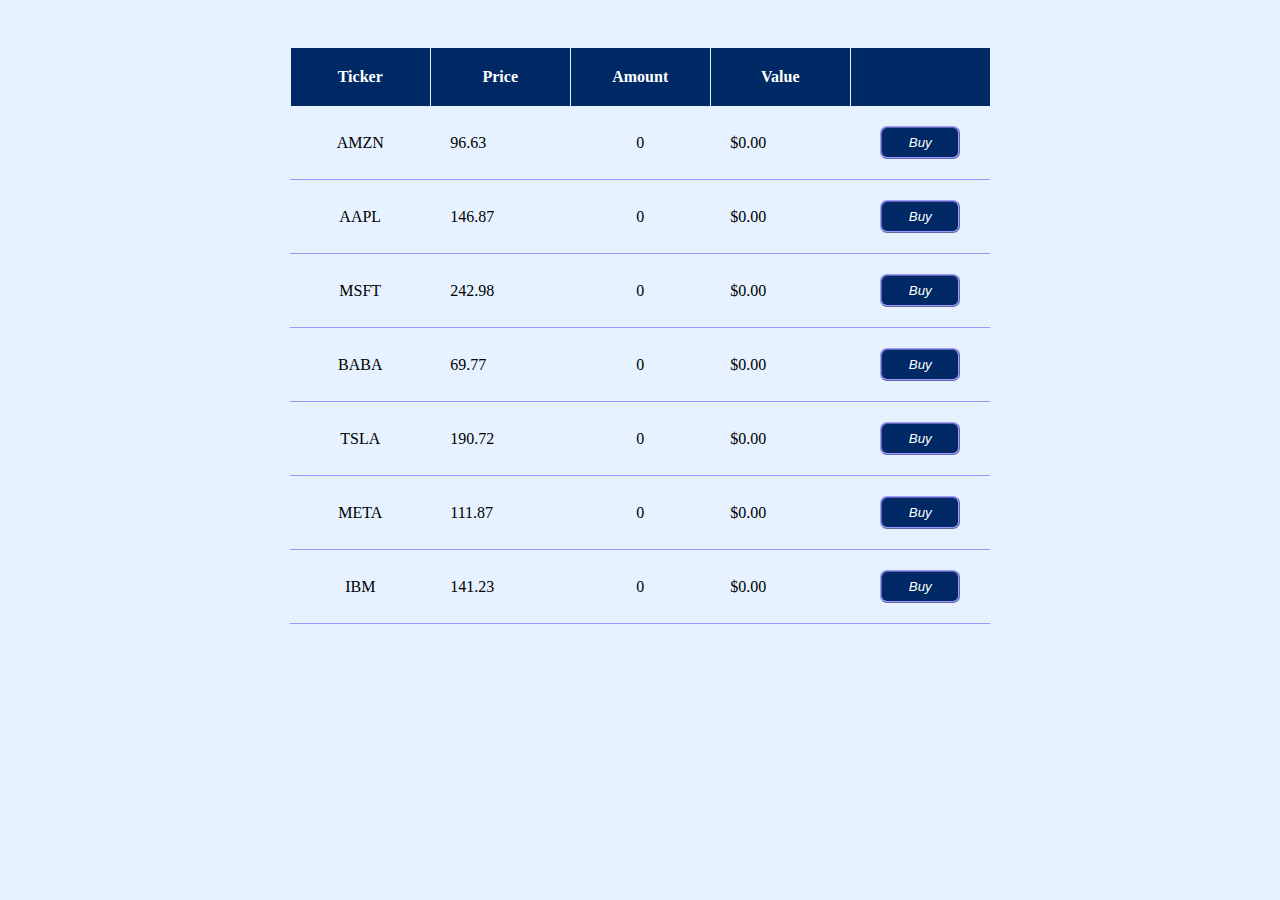
==== index.html @ d07f6c92 "initial comment" ====
<!DOCTYPE html>
<html lang="en">

<head>
    <meta charset="UTF-8">
    <meta http-equiv="X-UA-Compatible" content="IE=edge">
    <meta name="viewport" content="width=device-width, initial-scale=1.0">
    <title>Document</title>
    <link rel="stylesheet" href="./style.css">
    <script src="./data.js"></script>
    <script src="./functions.js"></script>
</head>

<body>
    <table>
        <thead>
            <tr>
                <th>Ticker</th>
                <th>Price</th>
                <th>Amount</th>
                <th>Value</th>
                <th></th>
            </tr>
        </thead>
        <tbody id="tb"></tbody>
    </table>
    <script>
        generateTable();
    </script>
</body>

</html>
---- style.css ----
* {
    background-color: #e6f2ff;
    padding: 20px;
}
table {
    border-collapse: collapse;
    margin-left: auto;
    margin-right: auto;
}

th {
    background-color: #002966;
    border-left: 1px #e6f2ff solid;
    color: white;
}

td:nth-child(even) {
    text-align: left;
}
td {
    width: 100px;
    border-bottom: 1px solid #9999ff;
    text-align: center;
}


button {
    background-color: #002966;
    color: white;
    font-style: italic;
    border: 2px #9999ff ridge;
    padding: 7px;
    width: 80px;
    border-radius: 7px ;
}
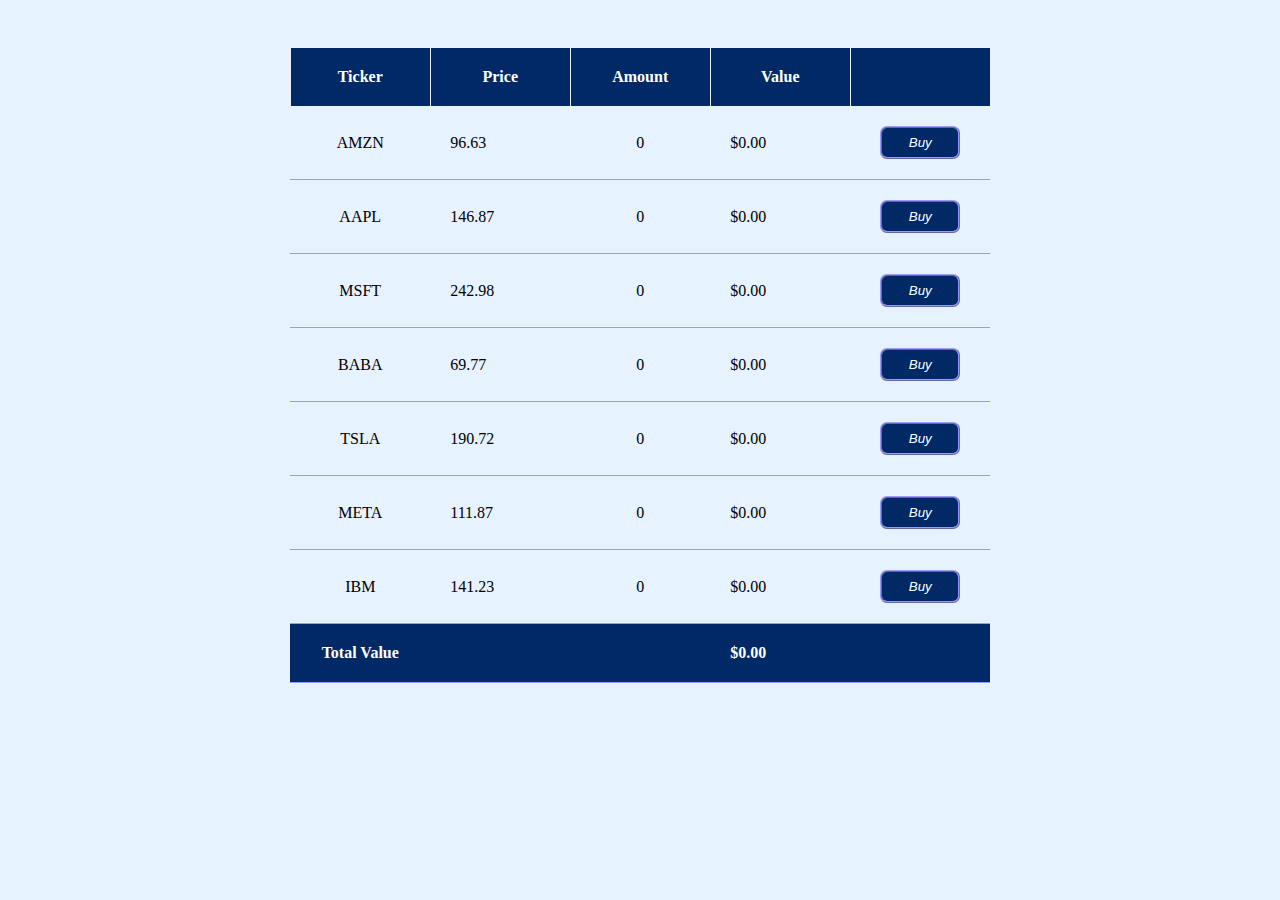
==== commit 876eed66: "number format, total row" ====
--- a/index.html
+++ b/index.html
@@ -1,6 +1,5 @@
 <!DOCTYPE html>
 <html lang="en">
-
 <head>
     <meta charset="UTF-8">
     <meta http-equiv="X-UA-Compatible" content="IE=edge">
@@ -28,5 +27,4 @@
         generateTable();
     </script>
 </body>
-
 </html>--- a/style.css
+++ b/style.css
@@ -33,3 +33,15 @@
     width: 80px;
     border-radius: 7px ;
 }
+
+button:hover {
+    background-color: #e6f2ff;
+    color: #002966;
+    font-weight: bold;    
+}
+
+#totalRow > td {
+    font-weight: bold;
+    background-color:#002966 ;
+    color: white;
+}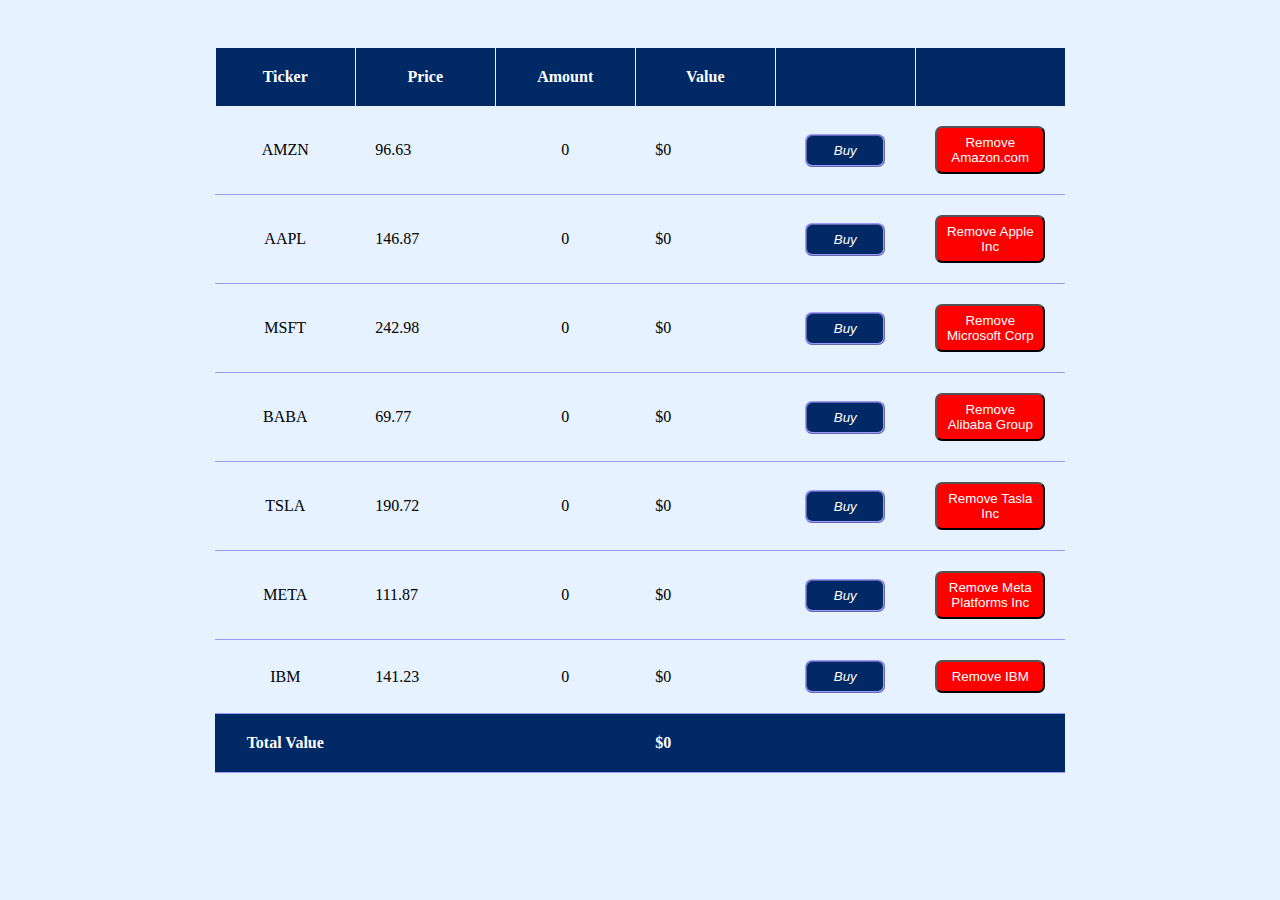
==== commit a9bda5d4: "add remove btn" ====
--- a/index.html
+++ b/index.html
@@ -19,6 +19,7 @@
                 <th>Amount</th>
                 <th>Value</th>
                 <th></th>
+                <th></th>
             </tr>
         </thead>
         <tbody id="tb"></tbody>
--- a/style.css
+++ b/style.css
@@ -24,7 +24,7 @@
 }
 
 
-button {
+#buy {
     background-color: #002966;
     color: white;
     font-style: italic;
@@ -34,10 +34,25 @@
     border-radius: 7px ;
 }
 
-button:hover {
+
+#buy:hover {
     background-color: #e6f2ff;
     color: #002966;
     font-weight: bold;    
+}
+
+#remove {
+    background-color: red;
+    color: white;
+    font-style: unset;
+    padding: 7px;
+    width: 110px;
+    border-radius: 7px;
+}
+
+#remove:hover {
+    background-color: white;
+    color: red;   
 }
 
 #totalRow > td {
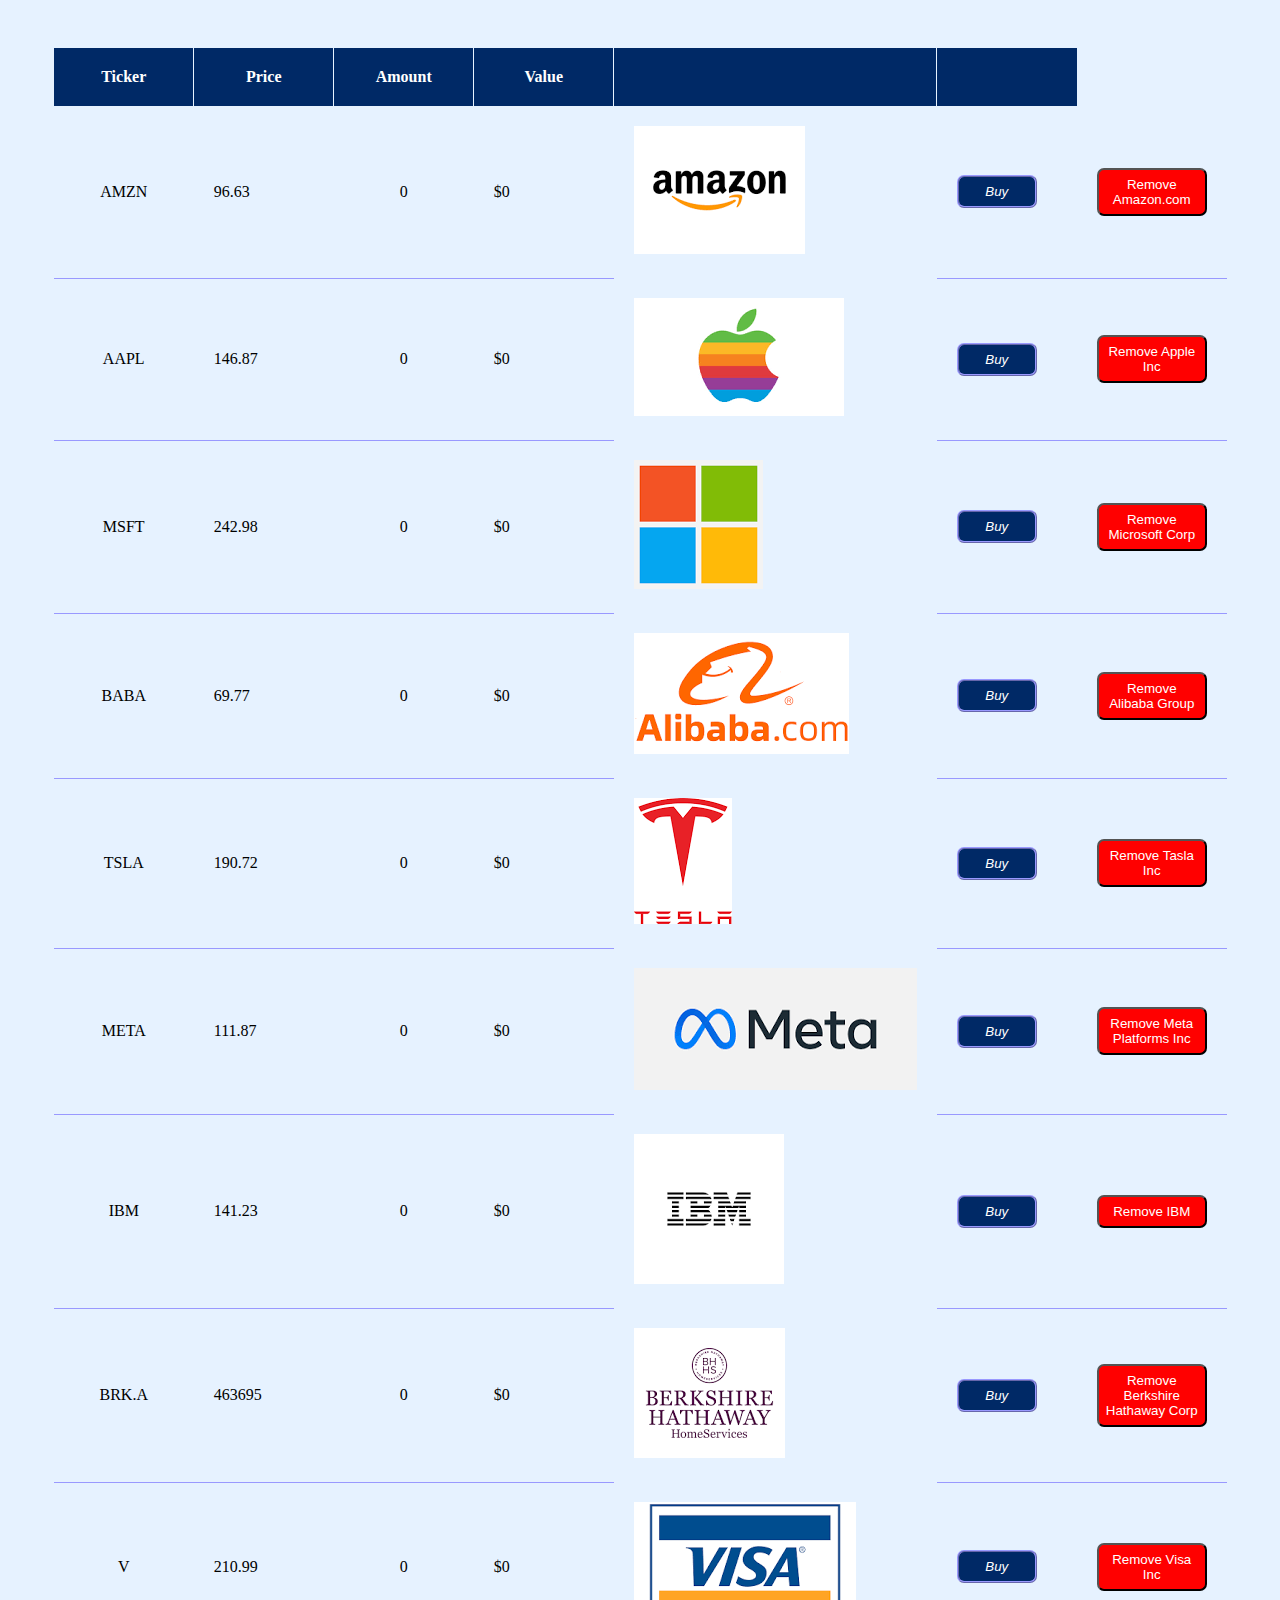
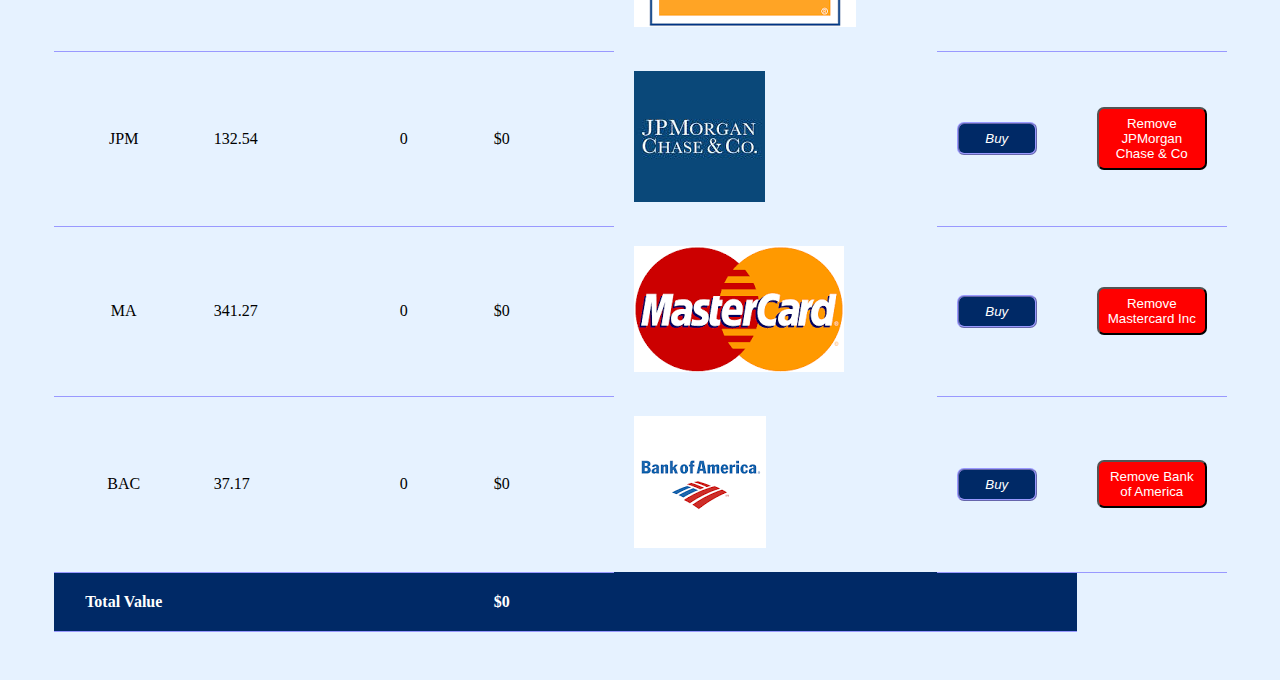
==== commit e3e459cb: "pics and new coms" ====
--- a/index.html
+++ b/index.html
@@ -27,5 +27,6 @@
     <script>
         generateTable();
     </script>
+    
 </body>
 </html>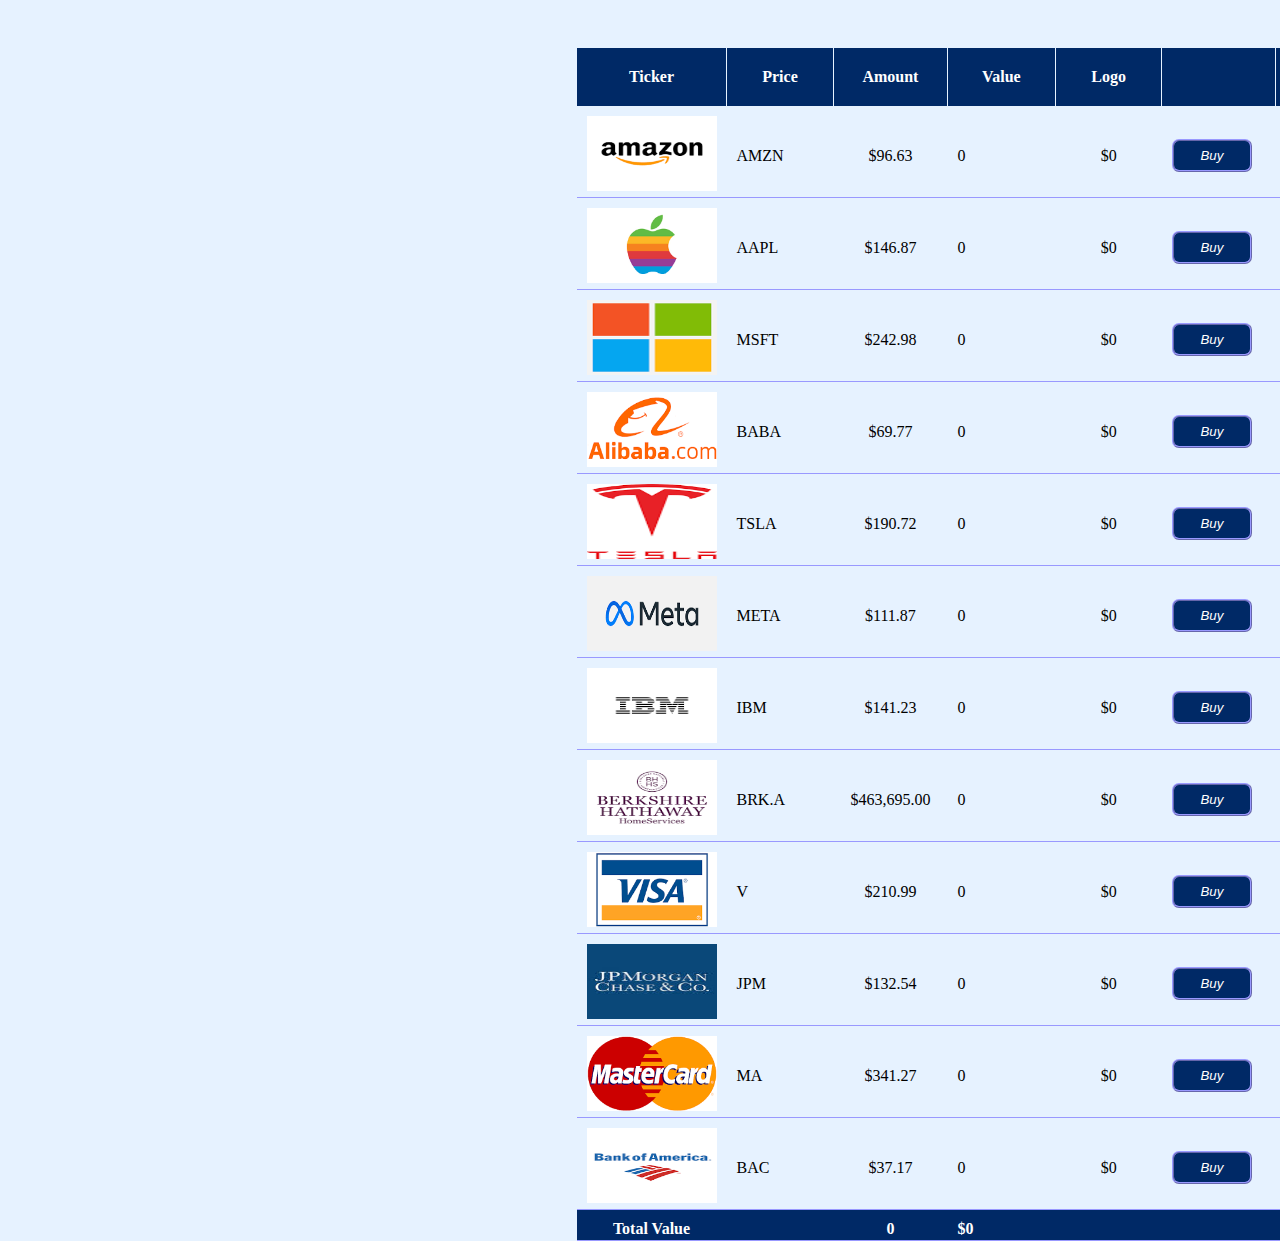
==== commit d37e1a8c: "mzs commit" ====
--- a/index.html
+++ b/index.html
@@ -18,6 +18,7 @@
                 <th>Price</th>
                 <th>Amount</th>
                 <th>Value</th>
+                <th>Logo</th>
                 <th></th>
                 <th></th>
             </tr>
--- a/style.css
+++ b/style.css
@@ -4,8 +4,10 @@
 }
 table {
     border-collapse: collapse;
-    margin-left: auto;
-    margin-right: auto;
+    position: absolute;
+    left: 45%;
+    margin: 0px;
+    width: 830px;
 }
 
 th {
@@ -21,6 +23,8 @@
     width: 100px;
     border-bottom: 1px solid #9999ff;
     text-align: center;
+    padding: 10px;
+    padding-bottom: 2px;
 }
 
 
@@ -59,4 +63,10 @@
     font-weight: bold;
     background-color:#002966 ;
     color: white;
+}
+
+img {
+    width: 130px;
+    height: 75px;
+    padding: 0px;
 }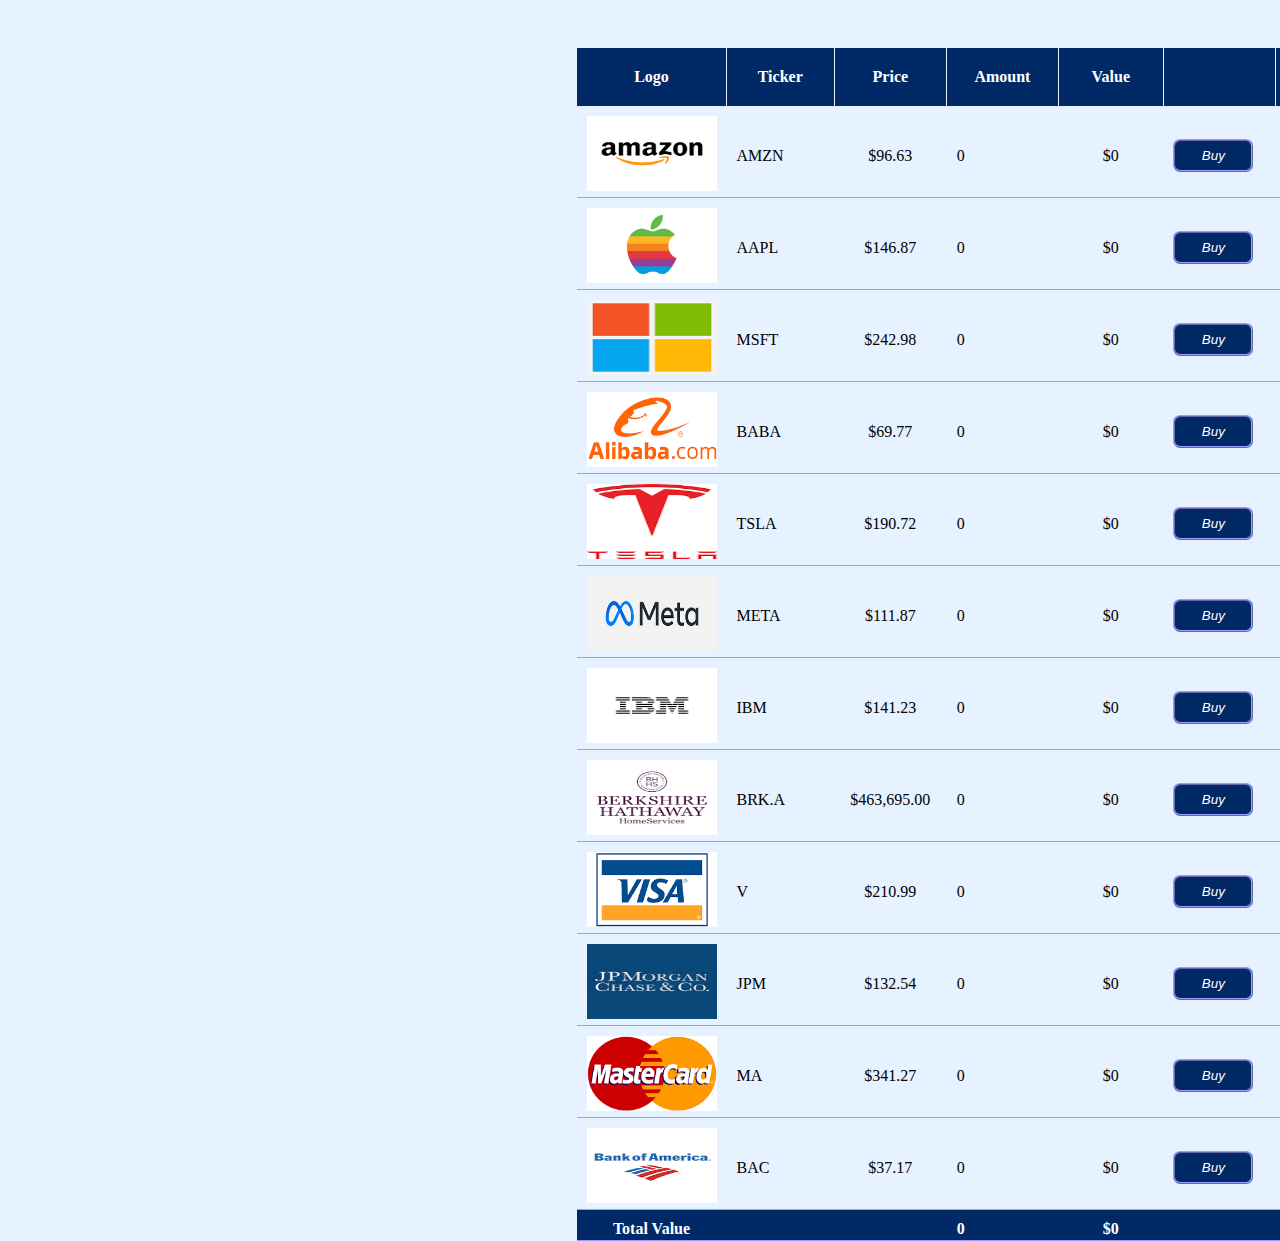
==== commit e19f51f6: "1-20-2" ====
--- a/index.html
+++ b/index.html
@@ -11,14 +11,15 @@
 </head>
 
 <body>
+    <div id="yishei"></div>
     <table>
         <thead>
             <tr>
+                <th>Logo</th>
                 <th>Ticker</th>
                 <th>Price</th>
                 <th>Amount</th>
                 <th>Value</th>
-                <th>Logo</th>
                 <th></th>
                 <th></th>
             </tr>
--- a/style.css
+++ b/style.css
@@ -69,4 +69,20 @@
     width: 130px;
     height: 75px;
     padding: 0px;
-}+}
+
+div {
+    position: absolute;
+    width: 450px;
+    height: 300px;
+}
+
+input {
+    height: 10px;
+    padding: 7px;
+}
+
+#submitBtn, #submitDeposit {
+    height: 20px;
+    padding: 15px;
+}
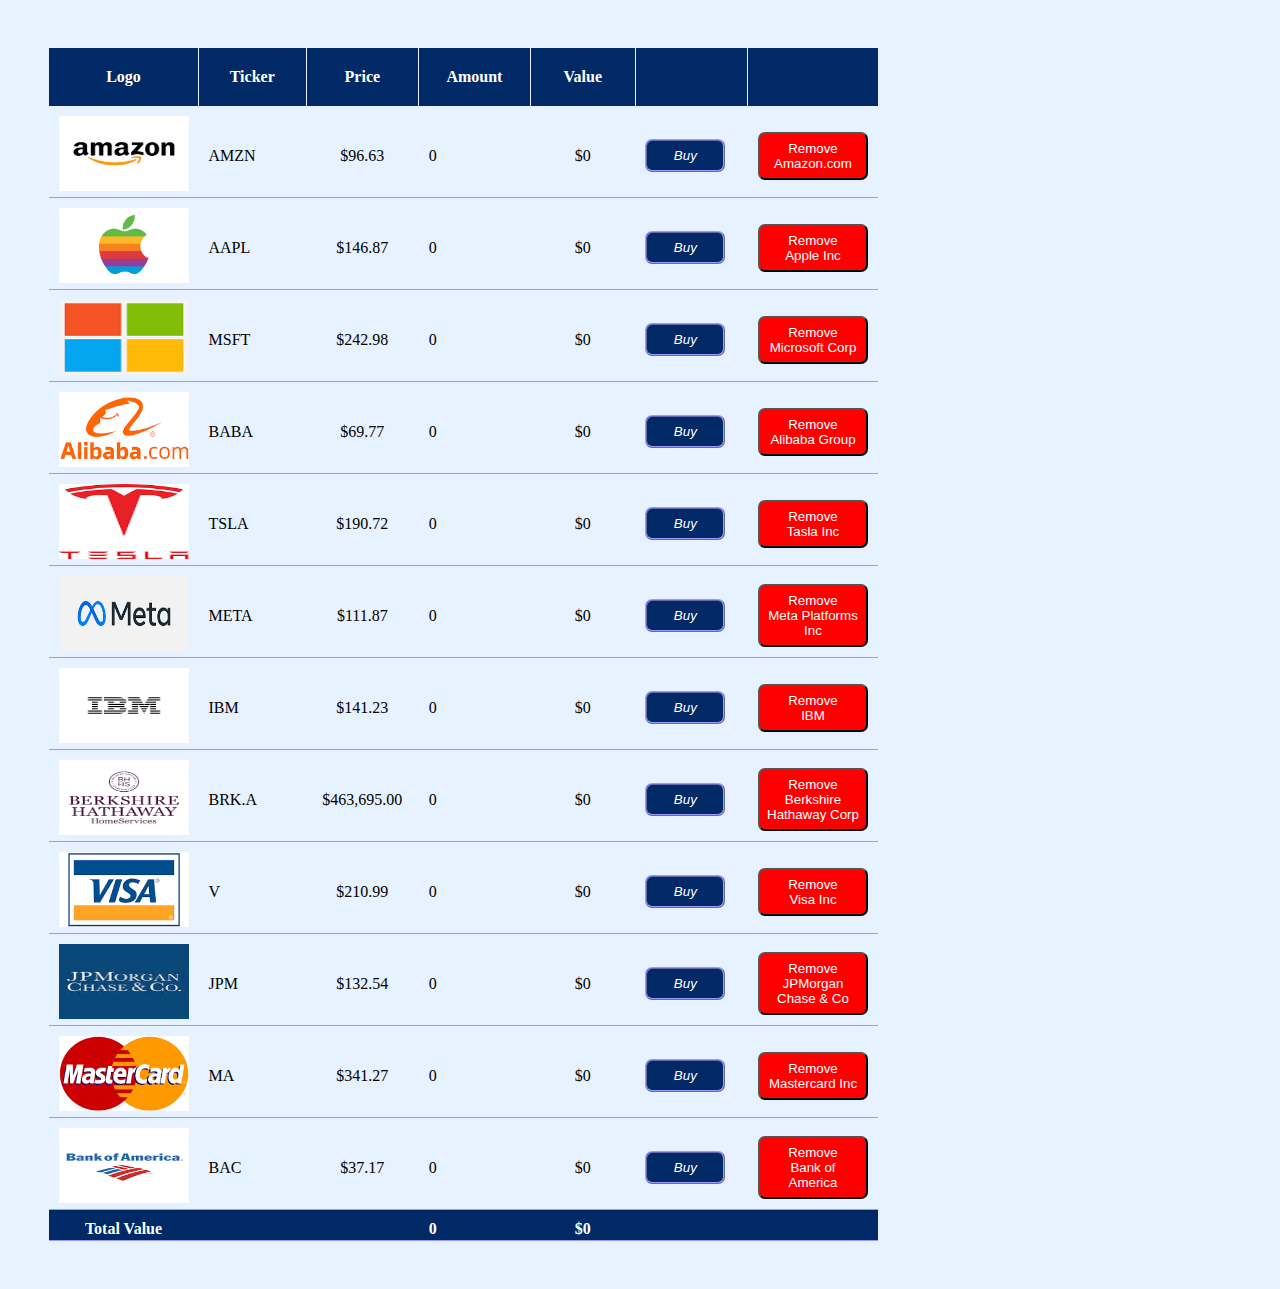
==== commit da4bc6f2: "78-999-3" ====
--- a/index.html
+++ b/index.html
@@ -11,7 +11,7 @@
 </head>
 
 <body>
-    <div id="yishei"></div>
+    <!--<div id=""></div>-->
     <table>
         <thead>
             <tr>
--- a/style.css
+++ b/style.css
@@ -4,8 +4,8 @@
 }
 table {
     border-collapse: collapse;
-    position: absolute;
-    left: 45%;
+    /*position: absolute;
+    left: 45%;*/
     margin: 0px;
     width: 830px;
 }
@@ -71,18 +71,4 @@
     padding: 0px;
 }
 
-div {
-    position: absolute;
-    width: 450px;
-    height: 300px;
-}
 
-input {
-    height: 10px;
-    padding: 7px;
-}
-
-#submitBtn, #submitDeposit {
-    height: 20px;
-    padding: 15px;
-}
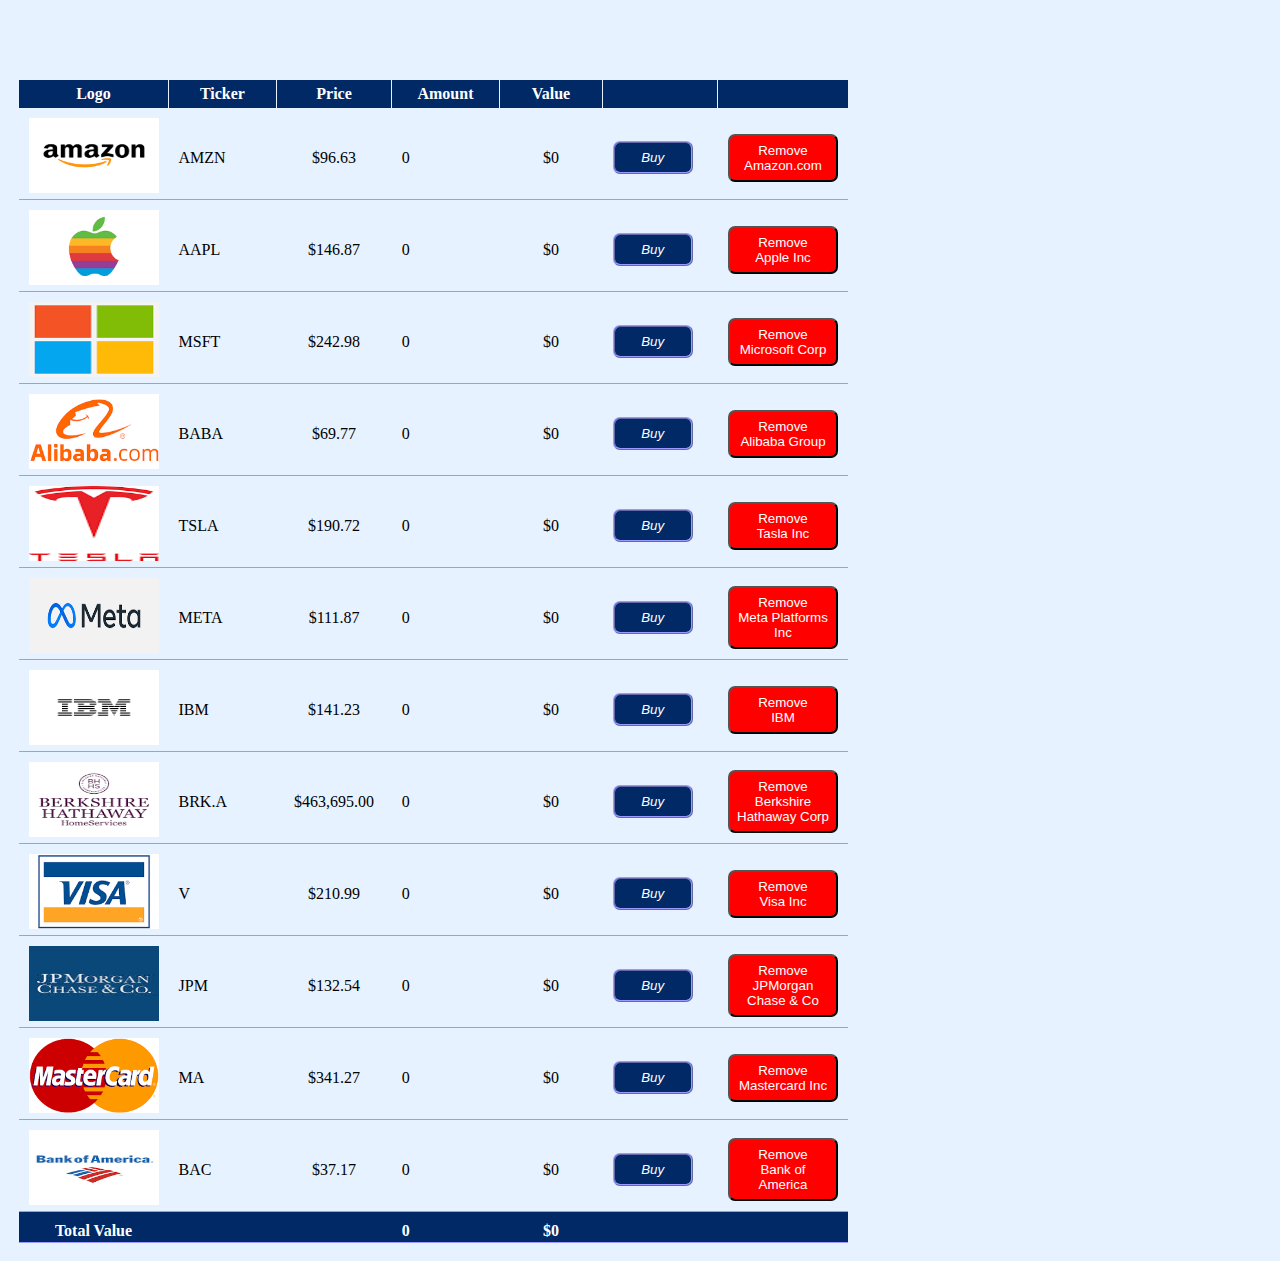
==== commit 0e1f99aa: "formToBuy" ====
--- a/index.html
+++ b/index.html
@@ -1,5 +1,6 @@
 <!DOCTYPE html>
 <html lang="en">
+
 <head>
     <meta charset="UTF-8">
     <meta http-equiv="X-UA-Compatible" content="IE=edge">
@@ -11,8 +12,16 @@
 </head>
 
 <body>
-    <!--<div id=""></div>-->
-    <table>
+    <div id="formDiv" >
+        <form id="form" name="form">
+        </form>
+        <div id="finalSale" style="display: none;">
+            <p id="FSMsg"></p>
+        </div>
+    </div>
+    
+    <table id="table">
+        <p id="finalMsg"></p>
         <thead>
             <tr>
                 <th>Logo</th>
@@ -29,6 +38,7 @@
     <script>
         generateTable();
     </script>
-    
+
 </body>
+
 </html>--- a/style.css
+++ b/style.css
@@ -1,6 +1,6 @@
 * {
     background-color: #e6f2ff;
-    padding: 20px;
+    padding: 5px;
 }
 table {
     border-collapse: collapse;
@@ -28,7 +28,7 @@
 }
 
 
-#buy {
+#buy, #ok, #submitBtn {
     background-color: #002966;
     color: white;
     font-style: italic;
@@ -71,4 +71,26 @@
     padding: 0px;
 }
 
+div {
+    border-color: gray;
+}
 
+h3 {
+    margin: 0px;
+    padding: 10px;
+}
+
+div #formDiv {
+    width: 560px;
+    padding: 10px;
+}
+
+input {
+    padding: 7px;
+}
+
+form > p {
+    padding: 5px;
+    width: 200px;
+    background-color: #002966;
+}